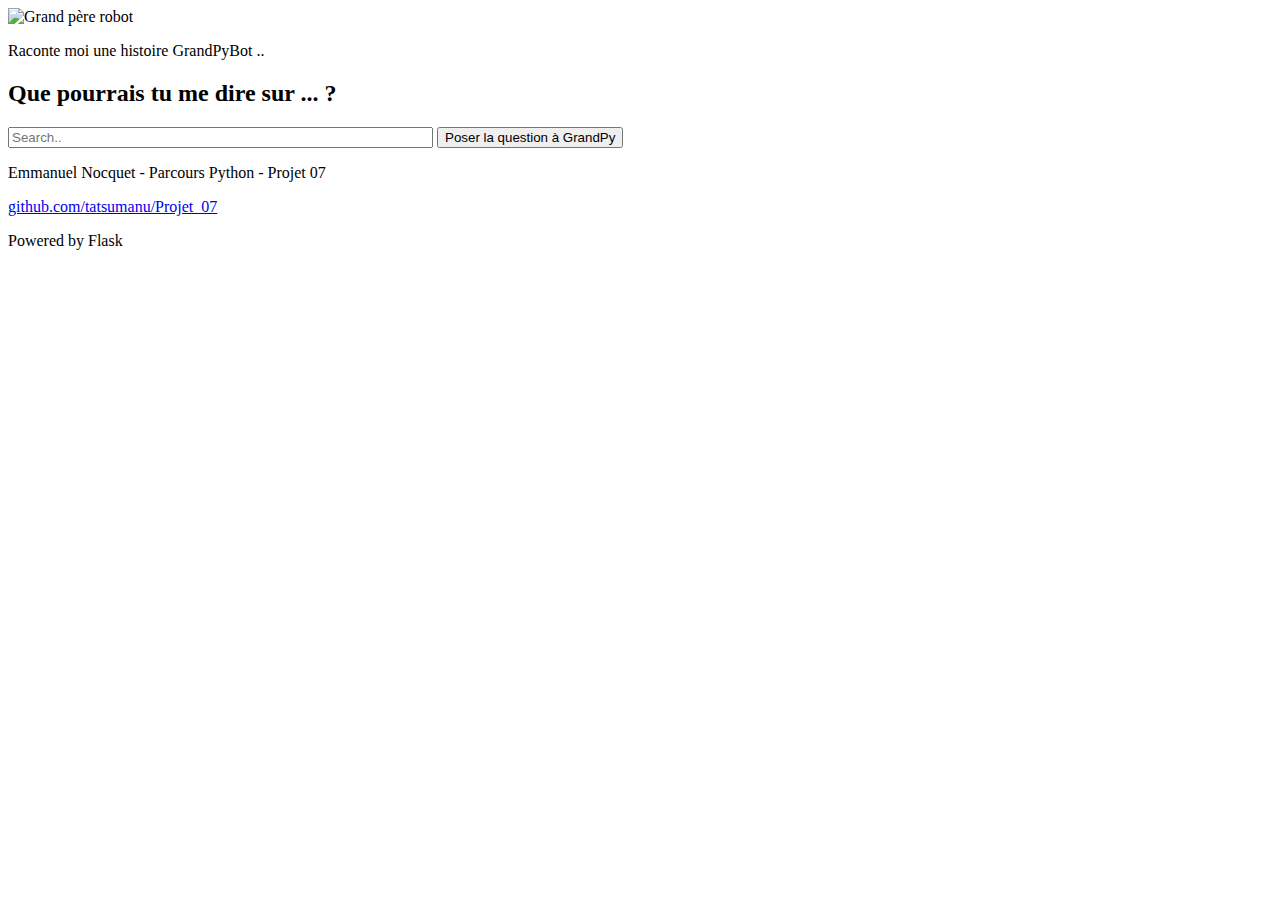
==== templates/index.html @ 68b94ffa "importing local repo" ====
<!DOCTYPE html>
<html lang='fr'>
  <head>
      <meta charset="UTF-8">
      <meta name="viewport" content="width=device-width, initial-scale=1.0">
      <link rel="stylesheet" href="{{ url_for('static', filename='css/style.css') }}">
      <title>Le monde de GrandPyBot</title>
  </head>
  <body>
    <header>
      <img src="static/img/granpy.png" alt="Grand père robot">
      <p class="titre">Raconte moi une histoire GrandPyBot ..</p>
    </header>

    <main>
      <div class="question">
        <h2>Que pourrais tu me dire sur ... ?</h2>
        <form id="questionform">
          <input type="text" id="question" name="question" placeholder="Search.." size="50" formmethod="POST">
          <input type="submit" value="Poser la question à GrandPy" formmethod="POST">
        </form>
      </div>

      <article class="hidden">
        <div class="loader"></div>
        <div id="result"></div>
        <div id="map"></div>
      </article>
    </main>
    <footer>
      <p>
        Emmanuel Nocquet - Parcours Python - Projet 07
      </p>
      <a href="https://github.com/tatsumanu/Projet_07">github.com/tatsumanu/Projet_07</a>
      <p>Powered by Flask</p>
    </footer>
    <script src="https://ajax.googleapis.com/ajax/libs/jquery/3.4.1/jquery.min.js"></script>
    <script type="text/javascript" src="static/js/grandpy.js"></script>
  </body>
</html>
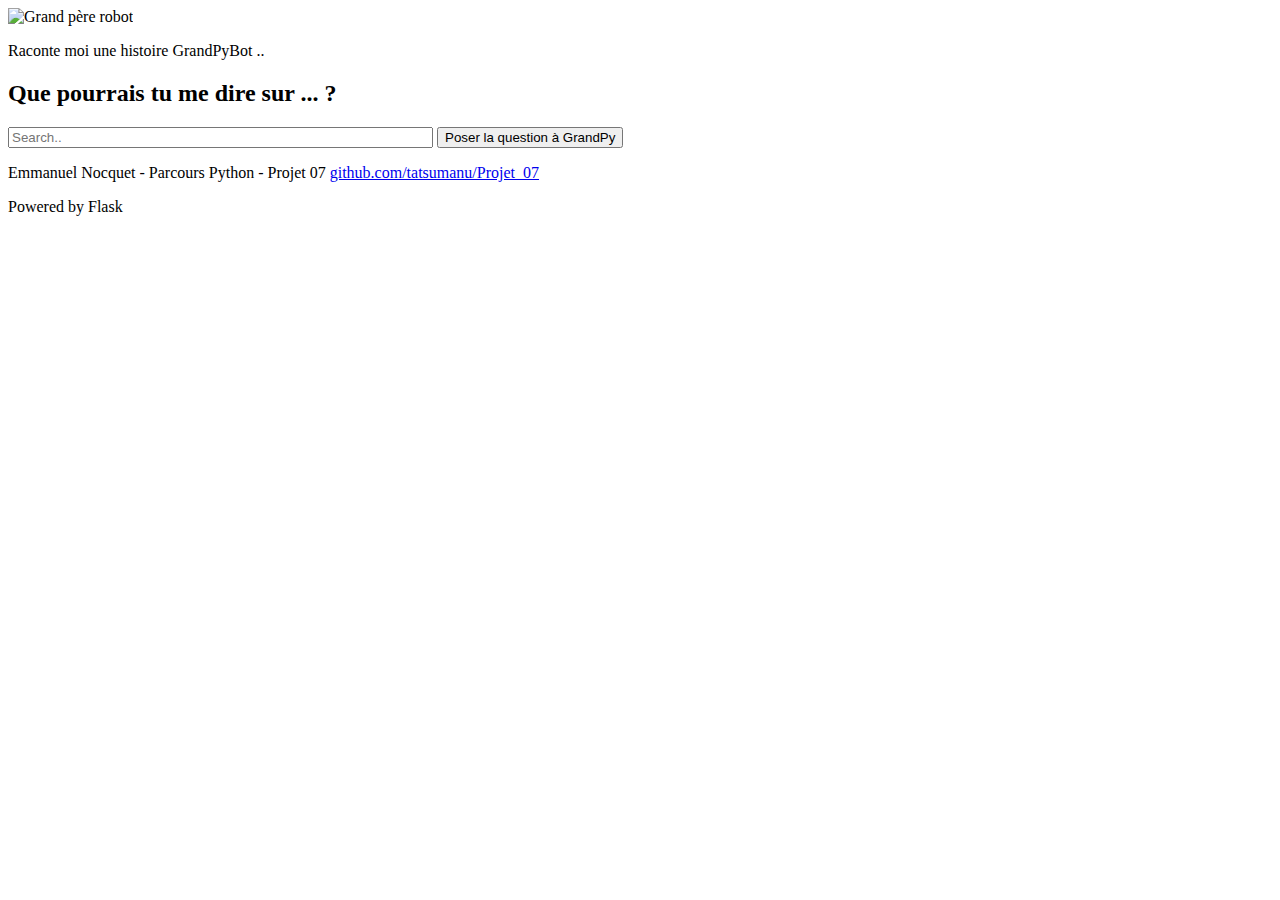
==== commit fddb6f1f: "grandpy bot fully working with bootstrap inside" ====
--- a/templates/index.html
+++ b/templates/index.html
@@ -6,7 +6,7 @@
       <link rel="stylesheet" href="{{ url_for('static', filename='css/style.css') }}">
       <title>Le monde de GrandPyBot</title>
   </head>
-  <body>
+  <body style="background-image: url('static/img/board2.jpg');background-repeat: no-repeat;background-attachment: fixed;background-position: center;">
     <header>
       <img src="static/img/granpy.png" alt="Grand père robot">
       <p class="titre">Raconte moi une histoire GrandPyBot ..</p>
@@ -24,14 +24,17 @@
       <article class="hidden">
         <div class="loader"></div>
         <div id="result"></div>
-        <div id="map"></div>
+        <div id="map">
+          <script src="https://maps.googleapis.com/maps/api/js?key=AIzaSyD5V82kbhZyYoUJdvuO0E7vUVKY_3AzvOA&callback=initMap"
+    async defer></script>
+        </div>
       </article>
     </main>
     <footer>
       <p>
         Emmanuel Nocquet - Parcours Python - Projet 07
+      <a href="https://github.com/tatsumanu/Projet_07">github.com/tatsumanu/Projet_07</a>
       </p>
-      <a href="https://github.com/tatsumanu/Projet_07">github.com/tatsumanu/Projet_07</a>
       <p>Powered by Flask</p>
     </footer>
     <script src="https://ajax.googleapis.com/ajax/libs/jquery/3.4.1/jquery.min.js"></script>
